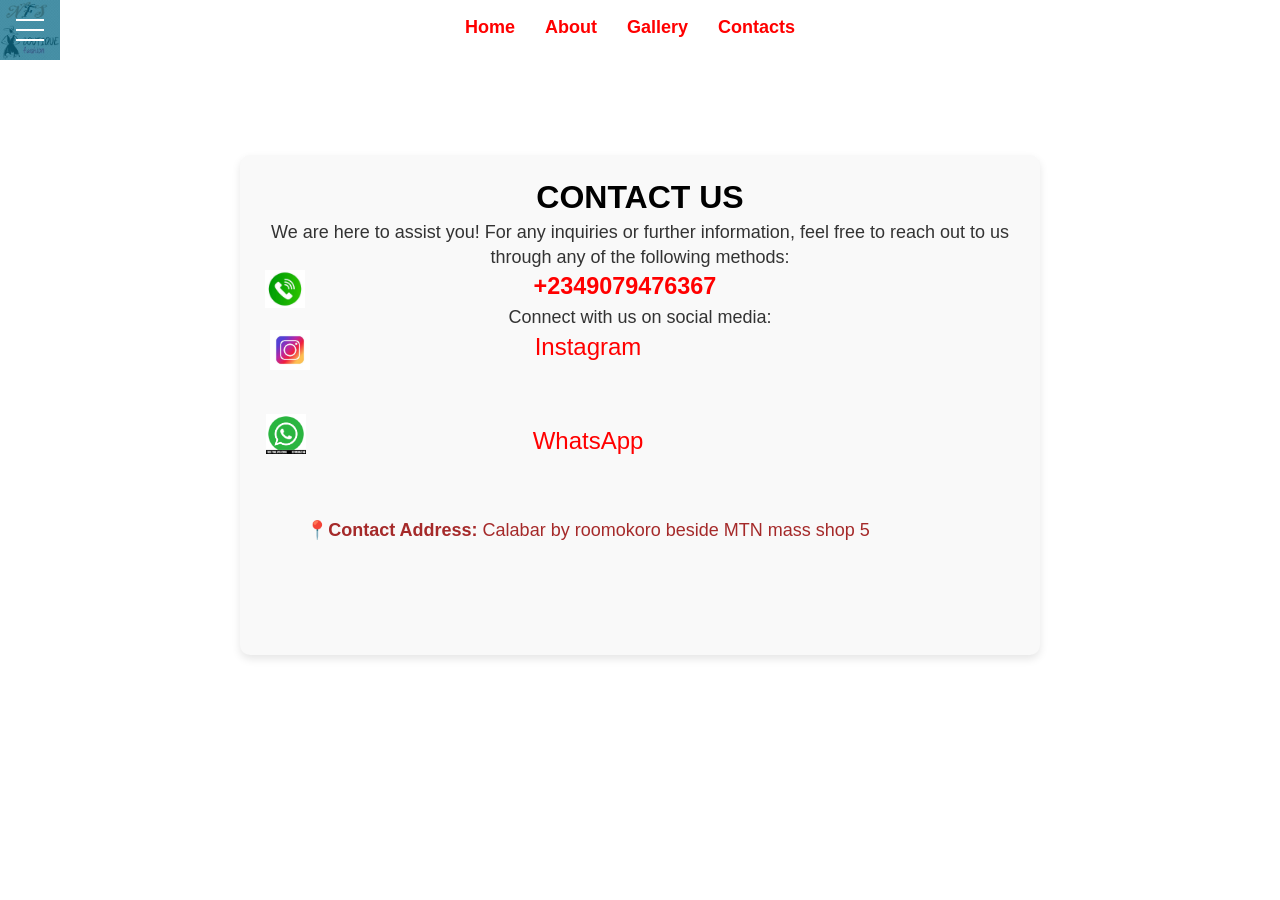
==== contact.html @ 0c67269b "initial commit for website project" ====
<!DOCTYPE html>
<html lang="en">
<head>
    <meta charset="UTF-8">
    <meta name="viewport" content="width=device-width, initial-scale=1.0">
    <link rel="icon" href="./photos/nsf_logo.png">
    <link rel="stylesheet" href="./contact.css">
    <link rel="stylesheet" href="./hamburger.css">
    <link rel="stylesheet" href="./menu.css"> 
    <title>CONTACT</title> 
</head>
<body>
    <div class="menu-wrap">
        <input type="checkbox"class="toggler">
        <div class="hamburger"><div></div></div>
        <div class="menu">
        <div>
        <div>
            <ul>
                <li><a href="./Nekeh_fashion_store.html">Home</a></li>
                <li><a href="./about.html">About</a></li>
                <li><a href="./gallery.html">Gallery</a></li>
                <li><a href="./contact.html">Contact</a></li>
            </ul>
            </div>
        </div>
       </div> 
       </div>
    <div id="logo">
      <a href="./Nekeh_fashion_store.html"><img src="./photos/nsf_logo.png" alt="logo" class="logo"></a>
    </div> 
    <ul class="nav-bar">
        <li><a href="./Nekeh_fashion_store.html">Home</a></li>
        <li><a href="./about.html">About</a></li>
        <li><a href="./gallery.html">Gallery</a></li>
        <li><a href="./contact.html">Contacts</a> </li>
    </ul>
   
    <div class="contact">
        <h1>CONTACT US</h1>                                                                                                                                                                                                                                                                                                                                                                                                                                                                                                                                                                                                                                                                                                                                                                                                                                                                                                                                                                                                                                                                                                                                                                                                                                                                                                                                                                                                                                                                                                                                                                                                                                                                                                                                                                                                                                                                                                                                                                                                                                                                                                                                                                                                                                                                                                                      
        <p>We are here to assist you! For any inquiries or further information, feel free to reach out to us through any of the following methods:</p>     
        <div class="logo">
            <img src="./photos/call_logo4.jpg" alt="Logo">
        </div>
        
        <ul class="phonenumber">
            <li><a href="tel:+2349079476367"><h3>+2349079476367</h3></a></li>
        </ul>
        <div class="social-links">
            <p>Connect with us on social media:</p>
            <div class="logo">
                <a href="https://www.instagram.com/nekeh_fashion_store" target="_blank"><img src="./photos/instagram_logo.jpg" alt="Logo"></a>
            </div>
            <ul class="instagram"><li><a href="https://www.instagram.com/Nekeh_fashion_store" target="_blank">Instagram</a></li>
                <div class="logo" id="whatsapplogo">
                    <a href="https://wa.me/message/57NHO7SV25E6E1"><img src="./photos/whatsapp_logo.png" alt="Logo"></a> 
                </div>
                <li>
                    <a href="https://wa.me/2349079476367" target="_blank">WhatsApp </a>

                </li>
                <div class="location">
                <p class="oo">📍<strong>Contact Address:</strong> Calabar by roomokoro beside MTN mass shop 5</p> 
            </div>               
        </ul>
        </div>
        
    </div>
</body>
</html>
---- contact.css ----
body {
    background-color: transparent;
    font-family: Arial, sans-serif;
    margin: 0;
    padding: 0;
}
.logo{
    width:60px;
    height: 60px;  
  }
a {
    color: red;
    text-decoration: none;
}
#logo{
    display: flex;
    position: fixed;
    top: 0;
    /* z-index: 1000;    */
    /* WHEN I REMOVE THE UPPER COMMENT ,THE HAMBURGER WILL NOT SHOW AGAIN  */
} 
.nav-bar {
    list-style: none;
    padding: 0;
    margin: 0;
    display: inline-flex;
    position:relative;
    left: 450px;
}
.nav-bar li {
    padding: 15px;
}
.nav-bar a {
    color: red;
    font-size: 18px;
    font-weight: bold;
}
.nav-bar a:hover {
    color: blue;
}
.contact {
    margin-top: 100px; /* Space for fixed nav-bar */
    text-align: center;
    padding: 20px;
    background-color: #f9f9f9;
    border-radius: 10px;
    max-width: 800px;
    margin: 100px auto 20px auto;
    box-shadow: 0 4px 8px rgba(0, 0, 0, 0.1);
    list-style: none;
    height: 500px;
}
.logo img {
    width: 40px;
    margin-right: 10px;
}
.phonenumber {
    display: inline-block;
    padding-left: 10px;
    font-size: 20px;
    margin-top: 20px;
    position: relative;
    bottom: 80px;
    right: 20px;
    list-style: none;
}
.instagram{
    font-size: 20px;
    display: inline-block;
     margin-top: 50px;
     padding-right: 100px; 
     position: relative;
     bottom: 110px; 
     right: 2px; 
    list-style: none;
    }
  #whatsapplogo{
     position: relative;
     right: 50px;
     top: 50px;
  } 
  .location{
    position: relative;
    top: 60px;
  } 
 .h1{
    color: blue;
    font-size: 32px;
}
p {
    font-size: 18px;
    color: #333;
}
.oo{
    background-color: transparent;
    color: brown;
}
.social-links {
    margin-top: 20px;
    position: relative;
    bottom: 98px;
}
.social-links a {
    color:red;
    font-size: 24px;
    margin: 10px;
    text-decoration: none;
}
.social-links a:hover {
    color: #0073e6;
}
@media (max-width: 600px) {
    .nav-bar {
        flex-direction: column;
    }
    .phonenumber {
        font-size: 18px;
    }
}
body{
    background-image: url( ./photos/IMG-2000000000-EA0001.jpg.jpg) ;
    background-repeat: no-repeat;
    background-size: contain;
    height: 700px;
}
---- hamburger.css ----
:root{
    --primary-color:rgba( 13, 110, 139, 0.75);
    --secondary-color:rgba( 229, 148, 0, 0.9);
    --overlay-color:rgba( 24, 39, 51, 0.85 );
    --menu-speed:0.75s;
}

*{
    margin: 0;
    padding: 0;
    box-sizing: border-box;
}

body{
   font-family: 'Roboto'sans-serif;  
   line-height: 1.4;
}
---- menu.css ----
.menu-wrap {
    position: fixed;
    top: 0;
    left: 0;
    z-index: 1;  
}
.menu-wrap .toggler {
    position: absolute;
    top: 0;
    left: 0;
    z-index: 4;
    cursor: pointer;
    width: 50px;
    height: 50px;
    opacity: 0;
}

.menu-wrap .hamburger {
  position: absolute;
  top: 0;
  left: 0;
  z-index: 1;
  width: 60px;
  height: 60px;
  padding:  1rem;
  background: var(--primary-color);
  display: flex;
  align-items: center;
  justify-content: center;
}

/* hamburger line */
.menu-wrap .hamburger > div {
    position: relative;
    flex: none;
    width: 100%;
    height:2px;
    background: white;
    display: flex;
    align-items: center;
    justify-content: center;
    transition: all 0.4s ease;
}

/* hamburger lines-top & bottom */
.menu-wrap .hamburger > div::before,
.menu-wrap .hamburger > div::after {
    content:'' ;
    position: absolute;
    z-index: 1;
    top: -10px;
    width: 100%;
    height: 2px;
    background: inherit;
}
 
/* moves line down */
.menu-wrap .hamburger > div::after {
    top: 10px;
}
 
/* toggler animation */
.menu-wrap .toggler:checked + .hamburger > div {
    transform: rotate(135deg);
 }

 /*turns line to x  */
 .menu-wrap .toggler:checked + .hamburger > div:before,
 .menu-wrap .toggler:checked + .hamburger > div:after              
  {
    top: 0;
     transform: rotate(90deg);
  }

  .menu-wrap .toggler:checked:hover + .hamburger > div {
    transform: rotate(360deg);
 }
 
  /* show menu */
.menu-wrap .toggler:checked ~ .menu{
    visibility: visible;
}
.menu-wrap .toggler:checked ~ .menu > div {
    transform: scale(1);
    transition-duration: var(--menu-speed);
}

.menu-wrap .toggler:checked ~ .menu > div > div {
    opacity: 1;
    transition: opacity 0.4s ease 0.4s;
} 



.menu-wrap  .menu { 
    position: fixed;
    overflow: hidden;
    display: flex;
    align-items: center;
    justify-content: center;
    top: 0;
    left: 0;
    width: 100%;
    height: 100%;
    visibility:hidden
  }
.menu-wrap  .menu > div{
    background:  var(--overlay-color);
    border-radius:50% ;
    width: 200vw;
    height: 200vw;
    display: flex;
    flex: none;
    align-items:center ;
    justify-content: center;
    transform: scale(0);
    transition: all 0.4s ease;
}
.menu-wrap  .menu > div > div {
    text-align: center;
    max-width: 90vw;
    max-height: 100vh;
    opacity: 0;
    transition: opacity 0.4s ease ;
} 

.menu-wrap  .menu > div > div > ul > li {
list-style: none;
color: #fff;
font-size: 1.5rem;
padding: 1rem;
}

.menu-wrap  .menu > div > div >ul > li > a {
    color: inherit;
    text-decoration: none;
    transition: color 0.4s ease;
}

.menu-wrap  .menu > div > div >ul > li > a:hover {
    color: var(--secondary-color);
     
}
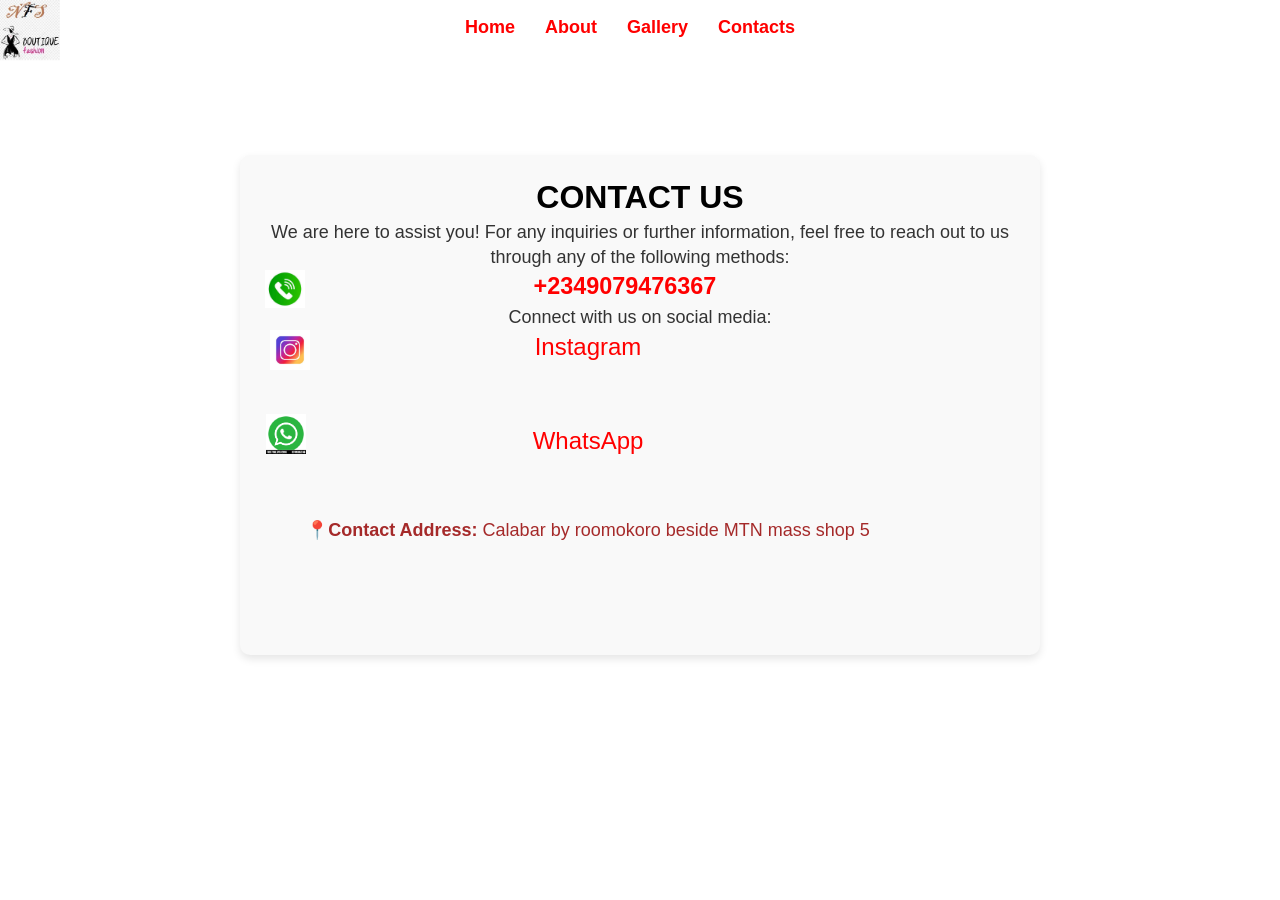
==== commit 700d02ac: "I change things by myself" ====
--- a/contact.html
+++ b/contact.html
@@ -1,71 +1,71 @@
-
-<!DOCTYPE html>
-<html lang="en">
-<head>
-    <meta charset="UTF-8">
-    <meta name="viewport" content="width=device-width, initial-scale=1.0">
-    <link rel="icon" href="./photos/nsf_logo.png">
-    <link rel="stylesheet" href="./contact.css">
-    <link rel="stylesheet" href="./hamburger.css">
-    <link rel="stylesheet" href="./menu.css"> 
-    <title>CONTACT</title> 
-</head>
-<body>
-    <div class="menu-wrap">
-        <input type="checkbox"class="toggler">
-        <div class="hamburger"><div></div></div>
-        <div class="menu">
-        <div>
-        <div>
-            <ul>
-                <li><a href="./Nekeh_fashion_store.html">Home</a></li>
-                <li><a href="./about.html">About</a></li>
-                <li><a href="./gallery.html">Gallery</a></li>
-                <li><a href="./contact.html">Contact</a></li>
-            </ul>
-            </div>
-        </div>
-       </div> 
-       </div>
-    <div id="logo">
-      <a href="./Nekeh_fashion_store.html"><img src="./photos/nsf_logo.png" alt="logo" class="logo"></a>
-    </div> 
-    <ul class="nav-bar">
-        <li><a href="./Nekeh_fashion_store.html">Home</a></li>
-        <li><a href="./about.html">About</a></li>
-        <li><a href="./gallery.html">Gallery</a></li>
-        <li><a href="./contact.html">Contacts</a> </li>
-    </ul>
-   
-    <div class="contact">
-        <h1>CONTACT US</h1>                                                                                                                                                                                                                                                                                                                                                                                                                                                                                                                                                                                                                                                                                                                                                                                                                                                                                                                                                                                                                                                                                                                                                                                                                                                                                                                                                                                                                                                                                                                                                                                                                                                                                                                                                                                                                                                                                                                                                                                                                                                                                                                                                                                                                                                                                                                      
-        <p>We are here to assist you! For any inquiries or further information, feel free to reach out to us through any of the following methods:</p>     
-        <div class="logo">
-            <img src="./photos/call_logo4.jpg" alt="Logo">
-        </div>
-        
-        <ul class="phonenumber">
-            <li><a href="tel:+2349079476367"><h3>+2349079476367</h3></a></li>
-        </ul>
-        <div class="social-links">
-            <p>Connect with us on social media:</p>
-            <div class="logo">
-                <a href="https://www.instagram.com/nekeh_fashion_store" target="_blank"><img src="./photos/instagram_logo.jpg" alt="Logo"></a>
-            </div>
-            <ul class="instagram"><li><a href="https://www.instagram.com/Nekeh_fashion_store" target="_blank">Instagram</a></li>
-                <div class="logo" id="whatsapplogo">
-                    <a href="https://wa.me/message/57NHO7SV25E6E1"><img src="./photos/whatsapp_logo.png" alt="Logo"></a> 
-                </div>
-                <li>
-                    <a href="https://wa.me/2349079476367" target="_blank">WhatsApp </a>
-
-                </li>
-                <div class="location">
-                <p class="oo">📍<strong>Contact Address:</strong> Calabar by roomokoro beside MTN mass shop 5</p> 
-            </div>               
-        </ul>
-        </div>
-        
-    </div>
-</body>
-</html>
+
+<!DOCTYPE html>
+<html lang="en">
+<head>
+    <meta charset="UTF-8">
+    <meta name="viewport" content="width=device-width, initial-scale=1.0">
+    <link rel="icon" href="./photos/nsf_logo.png">
+    <link rel="stylesheet" href="./contact.css">
+    <link rel="stylesheet" href="./hamburger.css">
+    <link rel="stylesheet" href="./menu2.css"> 
+    <title>CONTACT</title> 
+</head>
+<body>
+    <div class="menu-wrap">
+        <input type="checkbox"class="toggler">
+        <div class="hamburger"><div></div></div>
+        <div class="menu">
+        <div>
+        <div>
+            <ul>
+                <li><a href="./index.html">Home</a></li>
+                <li><a href="./about.html">About</a></li>
+                <li><a href="./gallery.html">Gallery</a></li>
+                <li><a href="./contact.html">Contact</a></li>
+            </ul>
+            </div>
+        </div>
+       </div> 
+       </div>
+    <div id="logo">
+      <a href="./index.html"><img src="./photos/nsf_logo.png" alt="logo" class="logo"></a>
+    </div> 
+    <ul class="nav-bar">
+        <li><a href="./index.html">Home</a></li>
+        <li><a href="./about.html">About</a></li>
+        <li><a href="./gallery.html">Gallery</a></li>
+        <li><a href="./contact.html">Contacts</a> </li>
+    </ul>
+   
+    <div class="contact">
+        <h1>CONTACT US</h1>                                                                                                                                                                                                                                                                                                                                                                                                                                                                                                                                                                                                                                                                                                                                                                                                                                                                                                                                                                                                                                                                                                                                                                                                                                                                                                                                                                                                                                                                                                                                                                                                                                                                                                                                                                                                                                                                                                                                                                                                                                                                                                                                                                                                                                                                                                                      
+        <p>We are here to assist you! For any inquiries or further information, feel free to reach out to us through any of the following methods:</p>     
+        <div class="logo">
+            <img src="./photos/call_logo4.jpg" alt="Logo">
+        </div>
+        
+        <ul class="phonenumber">
+            <li><a href="tel:+2349079476367"><h3>+2349079476367</h3></a></li>
+        </ul>
+        <div class="social-links">
+            <p>Connect with us on social media:</p>
+            <div class="logo">
+                <a href="https://www.instagram.com/nekeh_fashion_store" target="_blank"><img src="./photos/instagram_logo.jpg" alt="Logo"></a>
+            </div>
+            <ul class="instagram"><li><a href="https://www.instagram.com/Nekeh_fashion_store" target="_blank">Instagram</a></li>
+                <div class="logo" id="whatsapplogo">
+                    <a href="https://wa.me/message/57NHO7SV25E6E1"><img src="./photos/whatsapp_logo.png" alt="Logo"></a> 
+                </div>
+                <li>
+                    <a href="https://wa.me/2349079476367" target="_blank">WhatsApp </a>
+
+                </li>
+                <div class="location">
+                <p class="oo">📍<strong>Contact Address:</strong> Calabar by roomokoro beside MTN mass shop 5</p> 
+            </div>               
+        </ul>
+        </div>
+        
+    </div>
+</body>
+</html>
--- a/contact.css
+++ b/contact.css
@@ -1,126 +1,125 @@
-
-body {
-    background-color: transparent;
-    font-family: Arial, sans-serif;
-    margin: 0;
-    padding: 0;
-}
-.logo{
-    width:60px;
-    height: 60px;  
-  }
-a {
-    color: red;
-    text-decoration: none;
-}
-#logo{
-    display: flex;
-    position: fixed;
-    top: 0;
-    /* z-index: 1000;    */
-    /* WHEN I REMOVE THE UPPER COMMENT ,THE HAMBURGER WILL NOT SHOW AGAIN  */
-} 
-.nav-bar {
-    list-style: none;
-    padding: 0;
-    margin: 0;
-    display: inline-flex;
-    position:relative;
-    left: 450px;
-}
-.nav-bar li {
-    padding: 15px;
-}
-.nav-bar a {
-    color: red;
-    font-size: 18px;
-    font-weight: bold;
-}
-.nav-bar a:hover {
-    color: blue;
-}
-.contact {
-    margin-top: 100px; /* Space for fixed nav-bar */
-    text-align: center;
-    padding: 20px;
-    background-color: #f9f9f9;
-    border-radius: 10px;
-    max-width: 800px;
-    margin: 100px auto 20px auto;
-    box-shadow: 0 4px 8px rgba(0, 0, 0, 0.1);
-    list-style: none;
-    height: 500px;
-}
-.logo img {
-    width: 40px;
-    margin-right: 10px;
-}
-.phonenumber {
-    display: inline-block;
-    padding-left: 10px;
-    font-size: 20px;
-    margin-top: 20px;
-    position: relative;
-    bottom: 80px;
-    right: 20px;
-    list-style: none;
-}
-.instagram{
-    font-size: 20px;
-    display: inline-block;
-     margin-top: 50px;
-     padding-right: 100px; 
-     position: relative;
-     bottom: 110px; 
-     right: 2px; 
-    list-style: none;
-    }
-  #whatsapplogo{
-     position: relative;
-     right: 50px;
-     top: 50px;
-  } 
-  .location{
-    position: relative;
-    top: 60px;
-  } 
- .h1{
-    color: blue;
-    font-size: 32px;
-}
-p {
-    font-size: 18px;
-    color: #333;
-}
-.oo{
-    background-color: transparent;
-    color: brown;
-}
-.social-links {
-    margin-top: 20px;
-    position: relative;
-    bottom: 98px;
-}
-.social-links a {
-    color:red;
-    font-size: 24px;
-    margin: 10px;
-    text-decoration: none;
-}
-.social-links a:hover {
-    color: #0073e6;
-}
-@media (max-width: 600px) {
-    .nav-bar {
-        flex-direction: column;
-    }
-    .phonenumber {
-        font-size: 18px;
-    }
-}
-body{
-    background-image: url( ./photos/IMG-2000000000-EA0001.jpg.jpg) ;
-    background-repeat: no-repeat;
-    background-size: contain;
-    height: 700px;
+
+body {
+    background-color: transparent;
+    font-family: Arial, sans-serif;
+    margin: 0;
+    padding: 0;
+}
+.logo{
+    width:60px;
+    height: 60px;  
+  }
+a {
+    color: red;
+    text-decoration: none;
+}
+#logo{
+    display: flex;
+    position: fixed;
+    top: 0;
+    z-index: 1000;
+} 
+.nav-bar {
+    list-style: none;
+    padding: 0;
+    margin: 0;
+    display: inline-flex;
+    position:relative;
+    left: 450px;
+}
+.nav-bar li {
+    padding: 15px;
+}
+.nav-bar a {
+    color: red;
+    font-size: 18px;
+    font-weight: bold;
+}
+.nav-bar a:hover {
+    color: blue;
+}
+.contact {
+    margin-top: 100px; /* Space for fixed nav-bar */
+    text-align: center;
+    padding: 20px;
+    background-color: #f9f9f9;
+    border-radius: 10px;
+    max-width: 800px;
+    margin: 100px auto 20px auto;
+    box-shadow: 0 4px 8px rgba(0, 0, 0, 0.1);
+    list-style: none;
+    height: 500px;
+}
+.logo img {
+    width: 40px;
+    margin-right: 10px;
+}
+.phonenumber {
+    display: inline-block;
+    padding-left: 10px;
+    font-size: 20px;
+    margin-top: 20px;
+    position: relative;
+    bottom: 80px;
+    right: 20px;
+    list-style: none;
+}
+.instagram{
+    font-size: 20px;
+    display: inline-block;
+     margin-top: 50px;
+     padding-right: 100px; 
+     position: relative;
+     bottom: 110px; 
+     right: 2px; 
+    list-style: none;
+    }
+  #whatsapplogo{
+     position: relative;
+     right: 50px;
+     top: 50px;
+  } 
+  .location{
+    position: relative;
+    top: 60px;
+  } 
+ .h1{
+    color: blue;
+    font-size: 32px;
+}
+p {
+    font-size: 18px;
+    color: #333;
+}
+.oo{
+    background-color: transparent;
+    color: brown;
+}
+.social-links {
+    margin-top: 20px;
+    position: relative;
+    bottom: 98px;
+}
+.social-links a {
+    color:red;
+    font-size: 24px;
+    margin: 10px;
+    text-decoration: none;
+}
+.social-links a:hover {
+    color: #0073e6;
+}
+@media (max-width: 600px) {
+    .nav-bar {
+        flex-direction: column;
+    }
+    .phonenumber {
+        font-size: 18px;
+    }
+}
+body{
+    background-image: url( ./photos/IMG-2000000000-EA0001.jpg.jpg) ;
+    background-repeat: no-repeat;
+    background-size: contain;
+    height: 700px;
 }
--- a/hamburger.css
+++ b/hamburger.css
@@ -1,17 +1,18 @@
-:root{
-    --primary-color:rgba( 13, 110, 139, 0.75);
-    --secondary-color:rgba( 229, 148, 0, 0.9);
-    --overlay-color:rgba( 24, 39, 51, 0.85 );
-    --menu-speed:0.75s;
-}
-
-*{
-    margin: 0;
-    padding: 0;
-    box-sizing: border-box;
-}
-
-body{
-   font-family: 'Roboto'sans-serif;  
-   line-height: 1.4;
-}
+:root{
+    --primary-color:rgba( 13, 110, 139, 0.75);
+    --secondary-color:rgba( 229, 148, 0, 0.9);
+    --overlay-color:rgba( 24, 39, 51, 0.85 );
+    --menu-speed:0.75s;
+}
+
+*{
+    margin: 0;
+    padding: 0;
+    box-sizing: border-box;
+}
+
+body{
+   font-family: 'Roboto'sans-serif;  
+   line-height: 1.4;
+}
+
--- a/menu2.css
+++ b/menu2.css
@@ -0,0 +1,159 @@
+.menu-wrap {
+    position: fixed;
+    top: 0;
+    z-index: 1;
+    color: aqua;
+}
+.menu-wrap .toggler {
+    position: absolute;
+    top: 0;
+    left: 1280px;
+    z-index: 4;
+    cursor: pointer;
+    width: 50px;
+    height: 50px;
+    opacity: 0;
+}
+
+.menu-wrap .hamburger {
+  position: relative;
+  top: 0;
+  left: 1280px;
+  z-index: 1;
+  width: 60px;
+  height: 60px;
+  padding:  1rem;
+  background: var(--primary-color);
+  display: flex;
+  align-items: center;
+  justify-content: center;
+}
+
+/* hamburger line */
+.menu-wrap .hamburger > div {
+    position: relative;
+    flex: none;
+    width: 100%;
+    height:2px;
+    background: white;
+    display: flex;
+    align-items: center;
+    justify-content: center;
+    transition: all 0.4s ease;
+}
+
+/* hamburger lines-top & bottom */
+.menu-wrap .hamburger > div::before,
+.menu-wrap .hamburger > div::after {
+    content:'' ;
+    position: absolute;
+    z-index: 1;
+    top: -10px;
+    width: 100%;
+    height: 2px;
+    background: inherit;
+}
+ 
+/* moves line down */
+.menu-wrap .hamburger > div::after {
+    top: 10px;
+}
+ 
+/* toggler animation */
+.menu-wrap .toggler:checked + .hamburger > div {
+    transform: rotate(135deg);
+ }
+
+ /*turns line to x  */
+ .menu-wrap .toggler:checked + .hamburger > div:before,
+ .menu-wrap .toggler:checked + .hamburger > div:after              
+  {
+    top: 0;
+     transform: rotate(90deg);
+  }
+
+  .menu-wrap .toggler:checked:hover + .hamburger > div {
+    transform: rotate(360deg);
+ }
+ 
+  /* show menu */
+.menu-wrap .toggler:checked ~ .menu{
+    visibility: visible;
+}
+.menu-wrap .toggler:checked ~ .menu > div {
+    transform: scale(1);
+    transition-duration: var(--menu-speed);
+}
+
+.menu-wrap .toggler:checked ~ .menu > div > div {
+    opacity: 1;
+    transition: opacity 0.4s ease 0.4s;
+} 
+
+
+
+.menu-wrap  .menu { 
+    position: fixed;
+    overflow: hidden;
+    display: flex;
+    align-items: center;
+    justify-content: center;
+    top: 0;
+    left: 0;
+    width: 100%;
+    height: 100%;
+    visibility:hidden
+  }
+.menu-wrap  .menu > div{
+    background:  var(--overlay-color);
+    border-radius:50% ;
+    width: 200vw;
+    height: 200vw;
+    display: flex;
+    flex: none;
+    align-items:center ;
+    justify-content: center;
+    transform: scale(0);
+    transition: all 0.4s ease;
+}
+.menu-wrap  .menu > div > div {
+    text-align: center;
+    max-width: 90vw;
+    max-height: 100vh;
+    opacity: 0;
+    transition: opacity 0.4s ease ;
+} 
+
+.menu-wrap  .menu > div > div > ul > li {
+list-style: none;
+color: #fff;
+font-size: 1.5rem;
+padding: 1rem;
+}
+
+.menu-wrap  .menu > div > div >ul > li > a {
+    color: inherit;
+    text-decoration: none;
+    transition: color 0.4s ease;
+}
+
+.menu-wrap  .menu > div > div >ul > li > a:hover {
+    color: var(--secondary-color);
+     
+}
+
+
+
+
+
+
+
+
+
+
+
+
+
+
+
+
